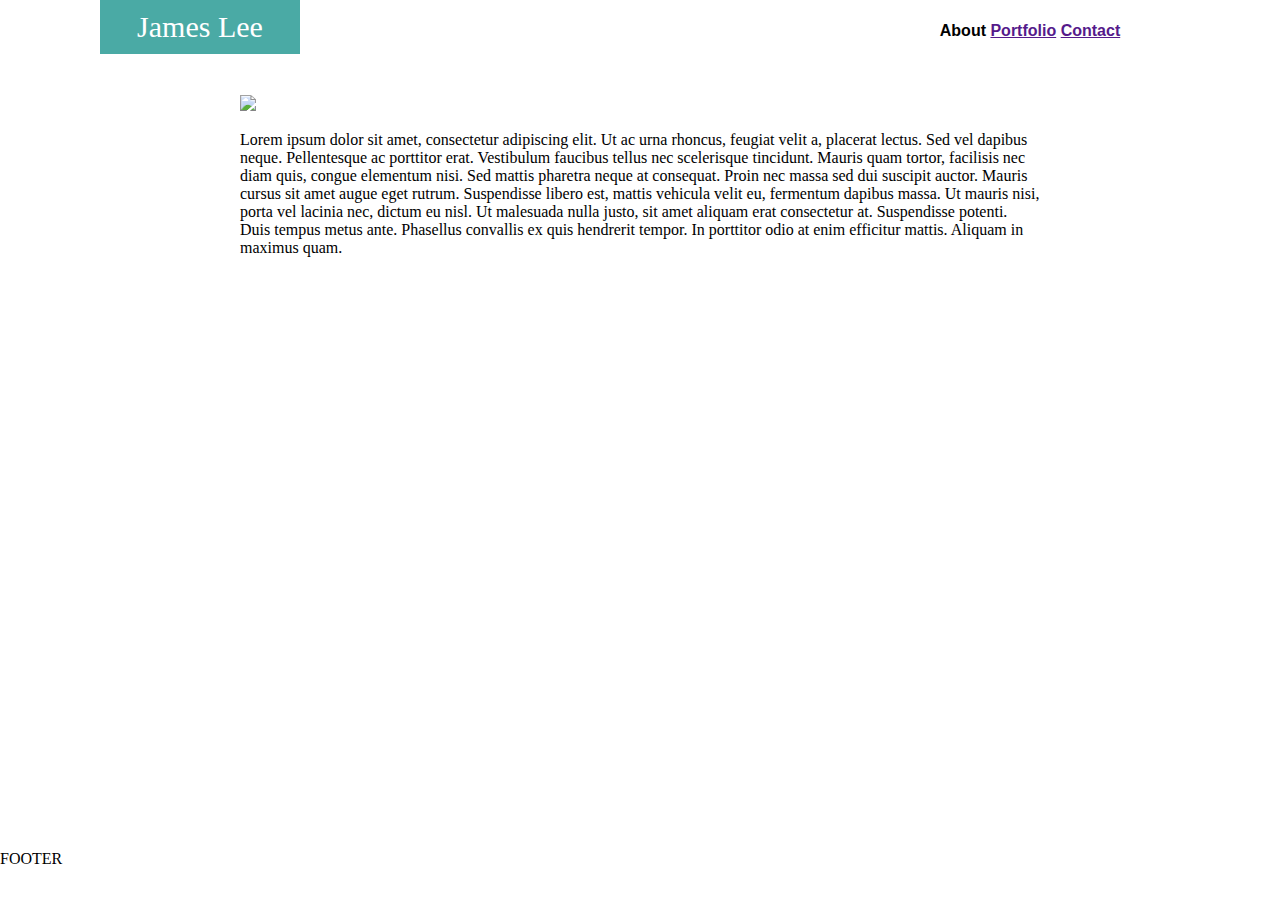
==== index.html @ 5b5eb69c "header done" ====
<!DOCTYPE html>
<html>

<head>
	<title>James Lee Bio</title>
    <meta charset="UTF-8">
    <link rel="stylesheet" type="text/css" href="assets/css/style.css">
    <!-- <link rel="stylesheet" type="text/css" href="reset.css"> -->
</head>

<body>

	<header>
		<div id="name" style="display: inline-block; float: left;">
			<p id=jameslee>James Lee</p>
		</div>

		<div class="header-right" style="float: right;">
			<div id="links"
			<a href="">About</a>
			<a href="">Portfolio</a>
			<a href="">Contact</a>
			</div>
		</div>
	</header>

	<div class="wrapper">

			<section style= "margin: auto; float: left; clear: both;">
				<img src="https://avatars1.githubusercontent.com/u/29965262?v=4&s=460/" style= "width: 200px">

				<p>Lorem ipsum dolor sit amet, consectetur adipiscing elit. Ut ac urna rhoncus, feugiat velit a, placerat lectus. Sed vel dapibus neque. Pellentesque ac porttitor erat. Vestibulum faucibus tellus nec scelerisque tincidunt. Mauris quam tortor, facilisis nec diam quis, congue elementum nisi. Sed mattis pharetra neque at consequat. Proin nec massa sed dui suscipit auctor. Mauris cursus sit amet augue eget rutrum. Suspendisse libero est, mattis vehicula velit eu, fermentum dapibus massa. Ut mauris nisi, porta vel lacinia nec, dictum eu nisl. Ut malesuada nulla justo, sit amet aliquam erat consectetur at. Suspendisse potenti. Duis tempus metus ante. Phasellus convallis ex quis hendrerit tempor. In porttitor odio at enim efficitur mattis. Aliquam in maximus quam.</p>

			</section>

			<div class= "push"></div>
	</div>
<footer class="footer">FOOTER</footer>
</body>


</html>
---- assets/css/style.css ----
html, body {
  height: 100%;
  margin: 0;
}

header {
	border-color: #cccccc;
	background-color: #ffffff;
	margin: auto;
}

section {
	padding-top: 40px;
}

#name {
  width: 200px;
  background-color: #4aaaa5;
  font-family: "Georgia", Times, Times New Roman, serif;
  font-size: 30px;
  text-align: center;
  margin-left:100px;
}

#jameslee {
	color: white;
	margin: 10px;
}

.header-right {
	font-family:"Arial", 'Helvetica Neue', Helvetica, sans-serif;
	font-weight: bold;
	height: 55px;
	width: 300px;
	margin-right: 100px;
}

#links {
	text-align: center;
	padding-top: 7px;
	line-height: 3;
}

.container {
  min-height: 100%;
  top-margin: 50px;
  left-margin: 100px;
  right-margin: 100px;
}
.wrapper {
  min-height: 100%;
  width: 800px;
  margin: auto;

  /* Equal to height of footer */
  /* But also accounting for potential margin-bottom of last child */
  margin-bottom: -50px;
}

.footer,
.push { 
  height: 55px
  ;
}
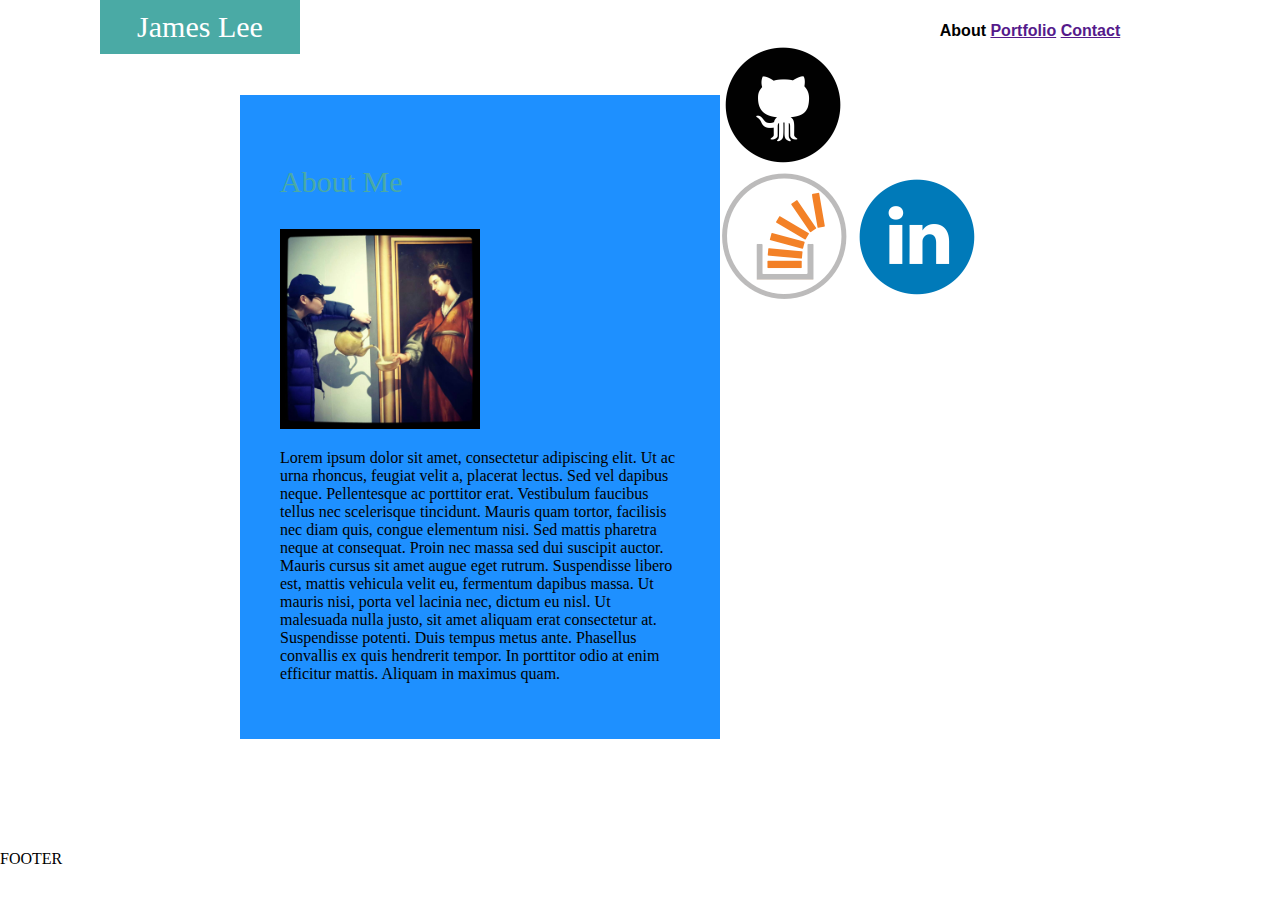
==== commit 0079f8e6: "box contents done" ====
--- a/index.html
+++ b/index.html
@@ -25,15 +25,26 @@
 	</header>
 
 	<div class="wrapper">
+		<div class="box1">
+			<section class="about" style= "float: left; clear: both;">
+				
+				<p id="aboutme">About Me</p>
 
-			<section style= "margin: auto; float: left; clear: both;">
-				<img src="https://avatars1.githubusercontent.com/u/29965262?v=4&s=460/" style= "width: 200px">
+				<img src="assets/images/Profile.jpg" style= "width: 200px">
 
 				<p>Lorem ipsum dolor sit amet, consectetur adipiscing elit. Ut ac urna rhoncus, feugiat velit a, placerat lectus. Sed vel dapibus neque. Pellentesque ac porttitor erat. Vestibulum faucibus tellus nec scelerisque tincidunt. Mauris quam tortor, facilisis nec diam quis, congue elementum nisi. Sed mattis pharetra neque at consequat. Proin nec massa sed dui suscipit auctor. Mauris cursus sit amet augue eget rutrum. Suspendisse libero est, mattis vehicula velit eu, fermentum dapibus massa. Ut mauris nisi, porta vel lacinia nec, dictum eu nisl. Ut malesuada nulla justo, sit amet aliquam erat consectetur at. Suspendisse potenti. Duis tempus metus ante. Phasellus convallis ex quis hendrerit tempor. In porttitor odio at enim efficitur mattis. Aliquam in maximus quam.</p>
 
 			</section>
 
-			<div class= "push"></div>
+			<section class="Connect">
+				<img src="assets/images/github.png">
+				<img src="assets/images/stackoverflow.png">
+				<img src="assets/images/linkedin.png"
+
+			</section>
+		
+		<div class= "push"></div>
+		</div>
 	</div>
 <footer class="footer">FOOTER</footer>
 </body>
--- a/assets/css/style.css
+++ b/assets/css/style.css
@@ -9,8 +9,28 @@
 	margin: auto;
 }
 
-section {
+.box1 {
 	padding-top: 40px;
+	width: 800px;
+	margin: auto;
+}
+
+.about {
+	width: 400px;
+	background-color:dodgerblue;
+	padding: 40px;
+	margin-top:40px;
+}
+
+#aboutme {
+	text-align: left;
+	color: #4aaaa5;
+	font-size: 30px;
+	font-family: "Georgia", Times, Times New Roman, serif;
+}
+
+.connect {
+	width: 300px;
 }
 
 #name {
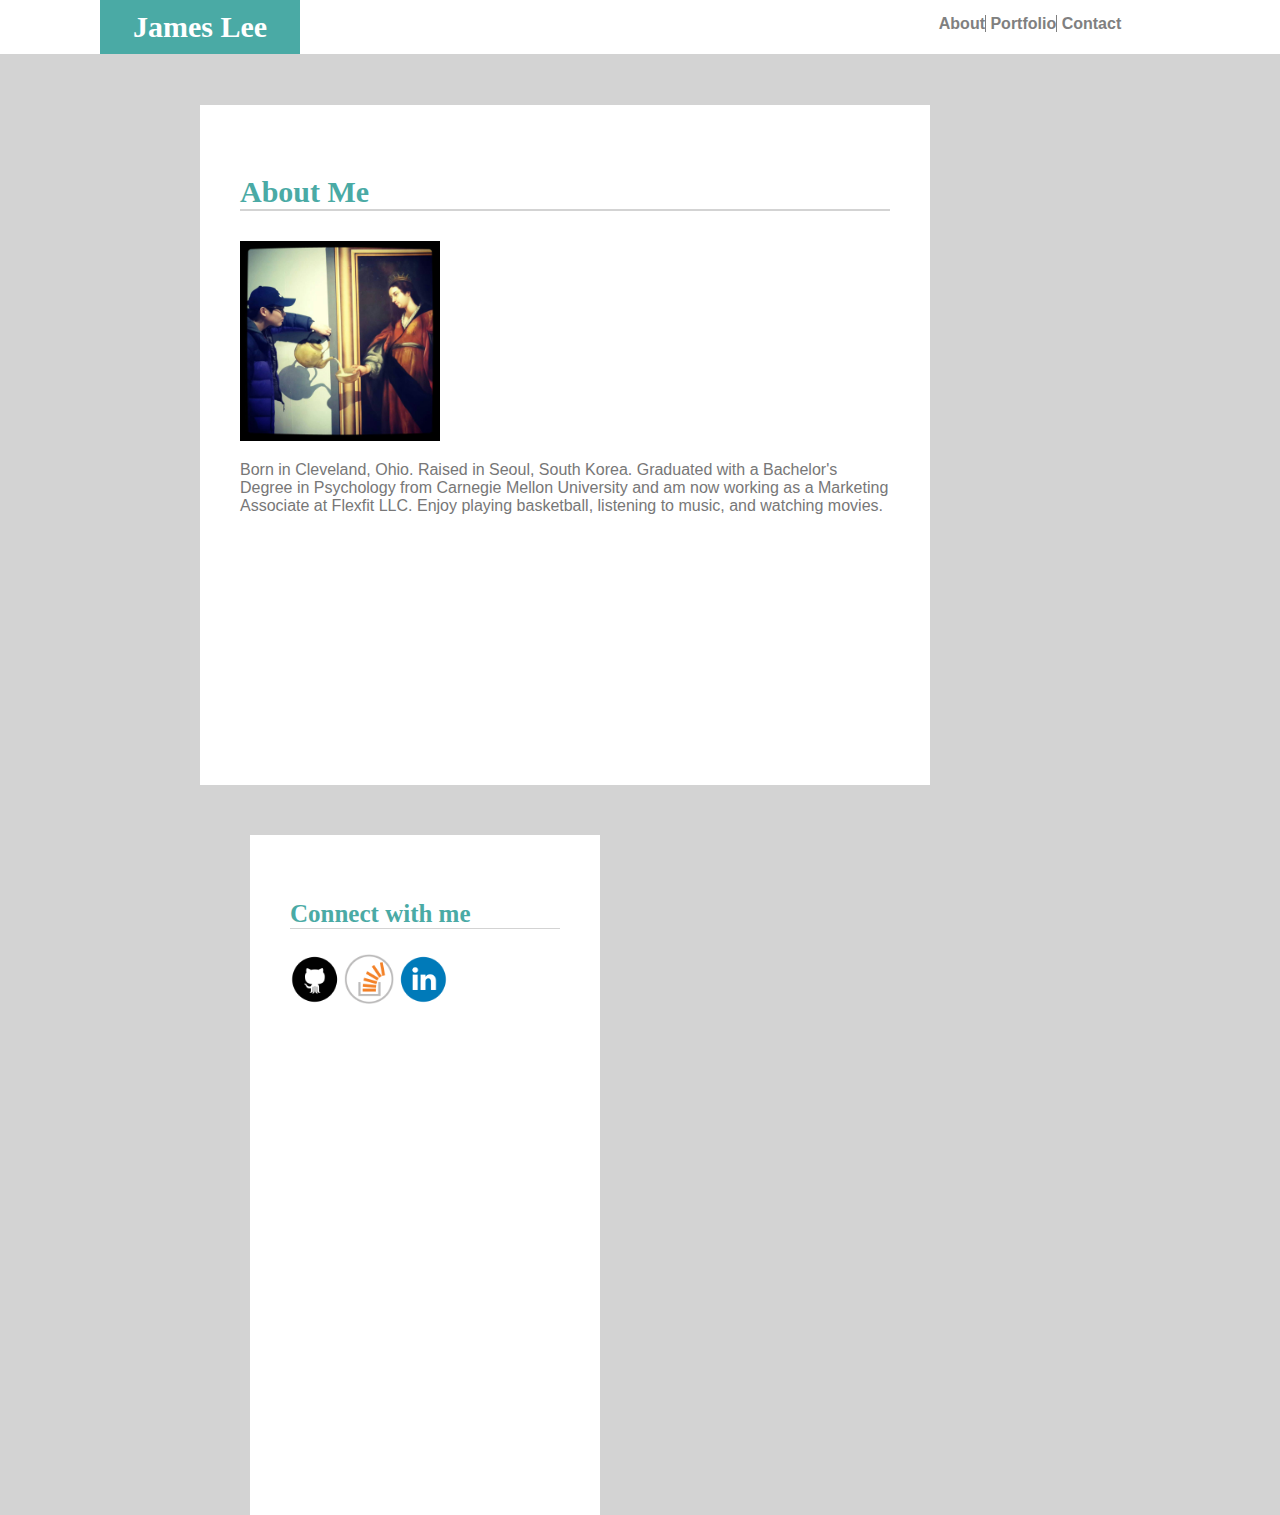
==== commit 72441c96: "first page done" ====
--- a/index.html
+++ b/index.html
@@ -16,37 +16,38 @@
 		</div>
 
 		<div class="header-right" style="float: right;">
-			<div id="links"
-			<a href="">About</a>
-			<a href="">Portfolio</a>
-			<a href="">Contact</a>
+			<div id="links">
+			<a id="r-header1" href="contact.html">About</a>
+			<a id="r-header2" href="">Portfolio</a>
+			<a id="r-header3" href="">Contact</a>
 			</div>
 		</div>
 	</header>
 
-	<div class="wrapper">
+	<div class="contents">
 		<div class="box1">
-			<section class="about" style= "float: left; clear: both;">
+			<section class="about" style= "float: left;">
 				
 				<p id="aboutme">About Me</p>
 
+				<!--WHY WON'T THIS TEXT WRAP AROUND IMAGE?-->
 				<img src="assets/images/Profile.jpg" style= "width: 200px">
 
-				<p>Lorem ipsum dolor sit amet, consectetur adipiscing elit. Ut ac urna rhoncus, feugiat velit a, placerat lectus. Sed vel dapibus neque. Pellentesque ac porttitor erat. Vestibulum faucibus tellus nec scelerisque tincidunt. Mauris quam tortor, facilisis nec diam quis, congue elementum nisi. Sed mattis pharetra neque at consequat. Proin nec massa sed dui suscipit auctor. Mauris cursus sit amet augue eget rutrum. Suspendisse libero est, mattis vehicula velit eu, fermentum dapibus massa. Ut mauris nisi, porta vel lacinia nec, dictum eu nisl. Ut malesuada nulla justo, sit amet aliquam erat consectetur at. Suspendisse potenti. Duis tempus metus ante. Phasellus convallis ex quis hendrerit tempor. In porttitor odio at enim efficitur mattis. Aliquam in maximus quam.</p>
+				<p>Born in Cleveland, Ohio. Raised in Seoul, South Korea. Graduated with a Bachelor's Degree in Psychology from Carnegie Mellon University and am now working as a Marketing Associate at Flexfit LLC. Enjoy playing basketball, listening to music, and watching movies.</p>
 
 			</section>
 
-			<section class="Connect">
-				<img src="assets/images/github.png">
-				<img src="assets/images/stackoverflow.png">
-				<img src="assets/images/linkedin.png"
+			<div class="sidebar">
+				<p id= "contactme">Connect with me</p>
+				<img src="assets/images/github.png" style= "width: 50px">
+				<img src="assets/images/stackoverflow.png" style= "width: 50px">
+				<img src="assets/images/linkedin.png" style= "width: 50px">
 
-			</section>
+			</div>
 		
-		<div class= "push"></div>
+			<div class= "push"></div>
 		</div>
-	</div>
-<footer class="footer">FOOTER</footer>
+	</div>	
 </body>
 
 
--- a/assets/css/style.css
+++ b/assets/css/style.css
@@ -1,25 +1,32 @@
 html, body {
   height: 100%;
   margin: 0;
+  background-color: lightgray;
 }
 
 header {
-	border-color: #cccccc;
 	background-color: #ffffff;
-	margin: auto;
+	height: 53.75px;
+	border-bottom: 3px #cccccc;
+}
+
+.box1 p {
+	font-family:"Arial",Helvetica, sans-serif;
+	color:#777777;
 }
 
 .box1 {
-	padding-top: 40px;
-	width: 800px;
-	margin: auto;
+	margin-left: 200px;
+	margin-right: 200px;
+	background-color: white;
 }
 
 .about {
-	width: 400px;
-	background-color:dodgerblue;
+	width: 650px;
+	background-color:white;
 	padding: 40px;
-	margin-top:40px;
+	margin-top: 50px;
+	height: 600px;
 }
 
 #aboutme {
@@ -27,16 +34,25 @@
 	color: #4aaaa5;
 	font-size: 30px;
 	font-family: "Georgia", Times, Times New Roman, serif;
+	font-weight: bold;
+	border-bottom: 2px solid lightgray;
 }
 
-.connect {
-	width: 300px;
+.sidebar {
+	width: 270px;
+	height: 600px;
+	float: left;
+	padding: 40px;
+	margin-top: 50px;
+	margin-left: 50px;
+	background-color: white;
 }
 
 #name {
   width: 200px;
   background-color: #4aaaa5;
   font-family: "Georgia", Times, Times New Roman, serif;
+  font-weight: bold;
   font-size: 30px;
   text-align: center;
   margin-left:100px;
@@ -48,17 +64,35 @@
 }
 
 .header-right {
-	font-family:"Arial", 'Helvetica Neue', Helvetica, sans-serif;
-	font-weight: bold;
 	height: 55px;
 	width: 300px;
 	margin-right: 100px;
 }
 
+#r-header1 {
+	border-right: 1px solid gray;
+}
+
+#r-header2 {
+	border-right: 1px solid gray;
+}
+
 #links {
 	text-align: center;
-	padding-top: 7px;
+	height: 53.75px;
 	line-height: 3;
+	background-color: white;
+	margin: auto;
+	font-family: "Arial", Helvetica, sans-serif;
+	font-weight: bold;
+}
+
+#contactme {
+	border-bottom: 1px solid lightgray;
+	font-size: 25px;
+	font-family: "Georgia", Times, Times New Roman, serif;
+	font-weight: bold;
+	color:#4aaaa5;
 }
 
 .container {
@@ -67,18 +101,19 @@
   left-margin: 100px;
   right-margin: 100px;
 }
-.wrapper {
+
+.contents {
   min-height: 100%;
-  width: 800px;
-  margin: auto;
-
-  /* Equal to height of footer */
-  /* But also accounting for potential margin-bottom of last child */
+  width: 100%
   margin-bottom: -50px;
 }
 
-.footer,
-.push { 
-  height: 55px
-  ;
+a:link {
+	color: gray;
+	text-decoration: none;
+}
+
+a:visited {
+	color: gray;
+	text-decoration: none;
 }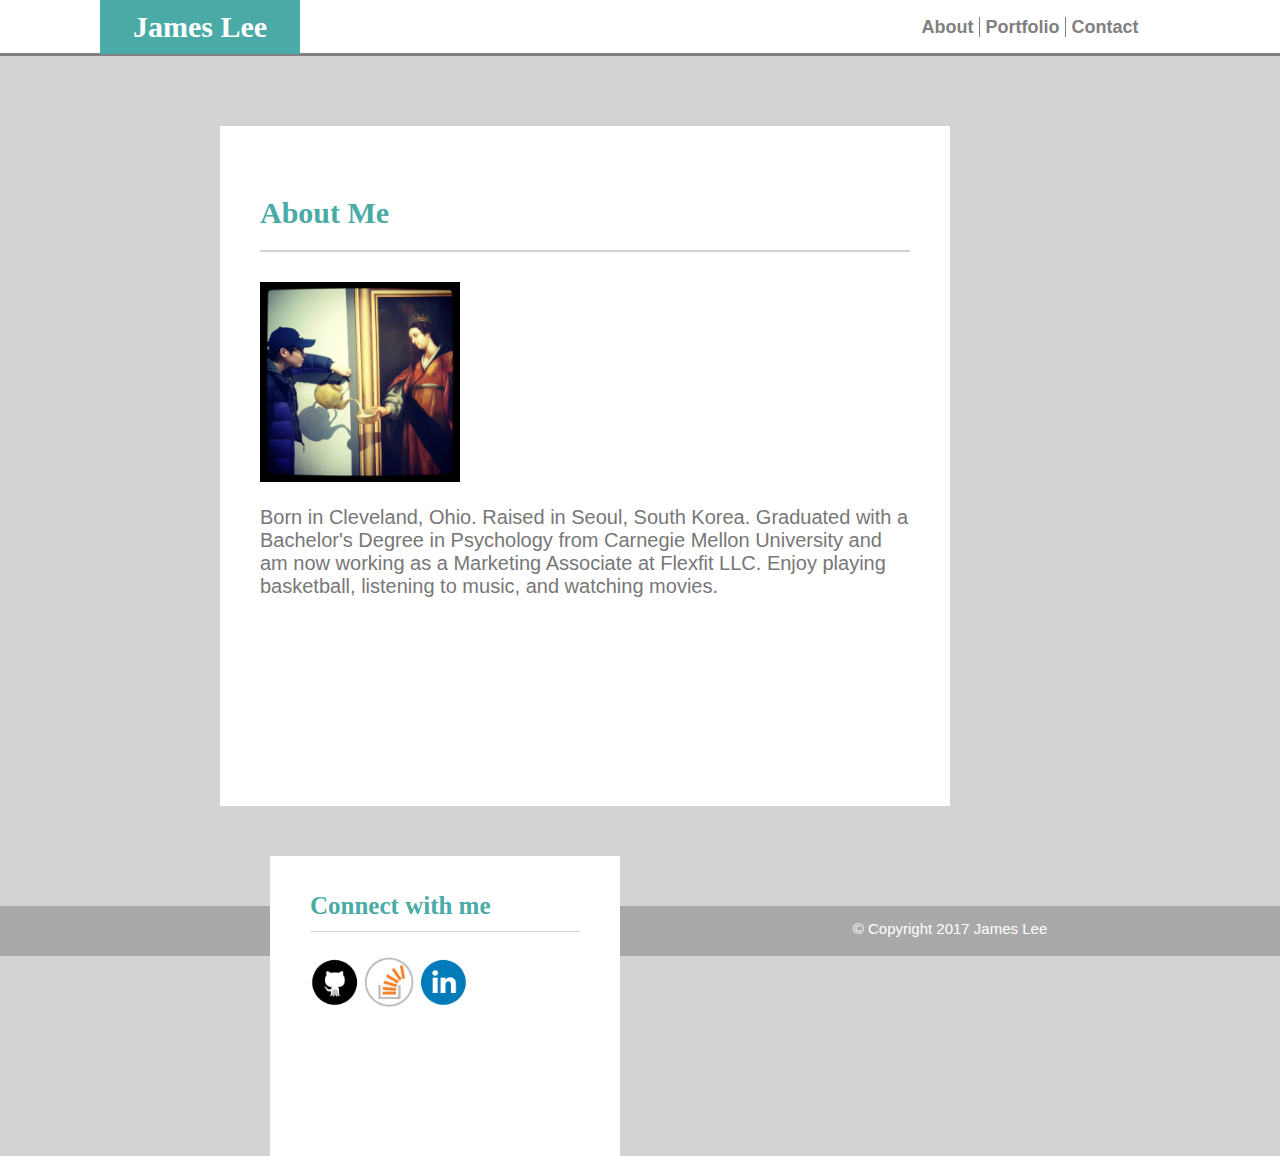
==== commit 80f68ac8: "contact page done" ====
--- a/index.html
+++ b/index.html
@@ -4,8 +4,8 @@
 <head>
 	<title>James Lee Bio</title>
     <meta charset="UTF-8">
+    <link rel="stylesheet" type="text/css" href="reset.css">
     <link rel="stylesheet" type="text/css" href="assets/css/style.css">
-    <!-- <link rel="stylesheet" type="text/css" href="reset.css"> -->
 </head>
 
 <body>
@@ -17,18 +17,19 @@
 
 		<div class="header-right" style="float: right;">
 			<div id="links">
-			<a id="r-header1" href="contact.html">About</a>
-			<a id="r-header2" href="">Portfolio</a>
-			<a id="r-header3" href="">Contact</a>
+			<a id="r-header1" href="index.html">About</a>
+			<a id="r-header2" href="portfolio.html">Portfolio</a>
+			<a id="r-header3" href="contact.html">Contact</a>
 			</div>
 		</div>
 	</header>
 
-	<div class="contents">
+	<div class="content">
+	<div class="content-inside">
 		<div class="box1">
 			<section class="about" style= "float: left;">
 				
-				<p id="aboutme">About Me</p>
+				<p id="box1header">About Me</p>
 
 				<!--WHY WON'T THIS TEXT WRAP AROUND IMAGE?-->
 				<img src="assets/images/Profile.jpg" style= "width: 200px">
@@ -39,15 +40,22 @@
 
 			<div class="sidebar">
 				<p id= "contactme">Connect with me</p>
-				<img src="assets/images/github.png" style= "width: 50px">
-				<img src="assets/images/stackoverflow.png" style= "width: 50px">
-				<img src="assets/images/linkedin.png" style= "width: 50px">
+				<a href="https://github.com/jongkooklee">
+					<img src="assets/images/github.png" style= "width: 50px">
+				</a>
+				<a href="https://stackoverflow.com/users/8586597/james-lee">
+					<img src="assets/images/stackoverflow.png" style= "width: 50px">
+				</a>
+				<a href="https://www.linkedin.com/in/jongkooklee91/">
+					<img src="assets/images/linkedin.png" style= "width: 50px">
+				</a>
 
 			</div>
-		
-			<div class= "push"></div>
 		</div>
-	</div>	
+	</div>
+	</div>
+	<footer class="footer">© Copyright 2017 James Lee </footer>	
+<!-- 	FOOTER WONT STICK -->
 </body>
 
 
--- a/assets/css/style.css
+++ b/assets/css/style.css
@@ -2,23 +2,47 @@
   height: 100%;
   margin: 0;
   background-color: lightgray;
+/* WHY WONT BACKGROUND IMAGE WORK?
+background-image: url("assets/images/darkness");*/
 }
+
+.content {
+	min-height: 100%;
+}
+
+.content-inside {
+	padding:20px;
+	padding-bottom: 50px;
+}
+
+.footer {
+	height: 50px;
+	margin-top: -50px;
+	text-align: center;
+	color: white;
+	background-color: darkgrey;
+	font-family: "Arial";
+	font-size: 15px;
+	line-height: 3;
+/*	border-top: 3px #4aaaa5;
+
+DOESNT WORK*/}
 
 header {
 	background-color: #ffffff;
-	height: 53.75px;
-	border-bottom: 3px #cccccc;
+	height: 53px;
+	border-bottom: 3px solid gray;
 }
 
 .box1 p {
 	font-family:"Arial",Helvetica, sans-serif;
+	font-size: 20px;
 	color:#777777;
 }
 
 .box1 {
 	margin-left: 200px;
 	margin-right: 200px;
-	background-color: white;
 }
 
 .about {
@@ -29,20 +53,22 @@
 	height: 600px;
 }
 
-#aboutme {
+#box1header {
 	text-align: left;
 	color: #4aaaa5;
 	font-size: 30px;
 	font-family: "Georgia", Times, Times New Roman, serif;
 	font-weight: bold;
 	border-bottom: 2px solid lightgray;
+	padding-bottom: 20px;
 }
 
 .sidebar {
 	width: 270px;
-	height: 600px;
+	height: 300px;
 	float: left;
-	padding: 40px;
+	padding-left: 40px;
+	padding-right: 40px;
 	margin-top: 50px;
 	margin-left: 50px;
 	background-color: white;
@@ -55,7 +81,7 @@
   font-weight: bold;
   font-size: 30px;
   text-align: center;
-  margin-left:100px;
+  margin-left: 100px;
 }
 
 #jameslee {
@@ -71,20 +97,23 @@
 
 #r-header1 {
 	border-right: 1px solid gray;
+	padding-right: 6px;
 }
 
 #r-header2 {
 	border-right: 1px solid gray;
+	padding-right: 6px;
 }
 
 #links {
 	text-align: center;
-	height: 53.75px;
+	height: 53px;
 	line-height: 3;
 	background-color: white;
 	margin: auto;
 	font-family: "Arial", Helvetica, sans-serif;
 	font-weight: bold;
+	font-size: 18px;
 }
 
 #contactme {
@@ -93,6 +122,7 @@
 	font-family: "Georgia", Times, Times New Roman, serif;
 	font-weight: bold;
 	color:#4aaaa5;
+	line-height: 2;
 }
 
 .container {
@@ -100,12 +130,6 @@
   top-margin: 50px;
   left-margin: 100px;
   right-margin: 100px;
-}
-
-.contents {
-  min-height: 100%;
-  width: 100%
-  margin-bottom: -50px;
 }
 
 a:link {
@@ -116,4 +140,47 @@
 a:visited {
 	color: gray;
 	text-decoration: none;
+}
+
+a:hover {
+	color: black;
+}
+
+/*CONTACT FORM CSS*/
+
+input[type=text], select, textarea {
+	width: 100%;
+	padding: 12px;
+	border: 1px solid #ccc;
+	border-radius: 4px;
+	box-sizing: border-box;
+	margin-top: 6px;
+	margin-bottom: 20px;
+	resize: vertical;
+}
+
+input[type=submit] {
+	background-color: #4aaaa5;
+	font-family: "Arial", sans-serif;
+	font-weight: bold;
+	font-size: 20px;
+	color: white;
+	line-height: 2;
+	padding-right: 30px;
+	padding-left: 30px;
+
+}
+
+input[type=submit]:hover {
+	background-color: white;
+}
+
+input[type=submit]:active {
+	background-color: darkgrey
+}
+
+label {
+	font-family:"Arial",Helvetica, sans-serif;
+	font-size: 20px;
+	color:#777777;
 }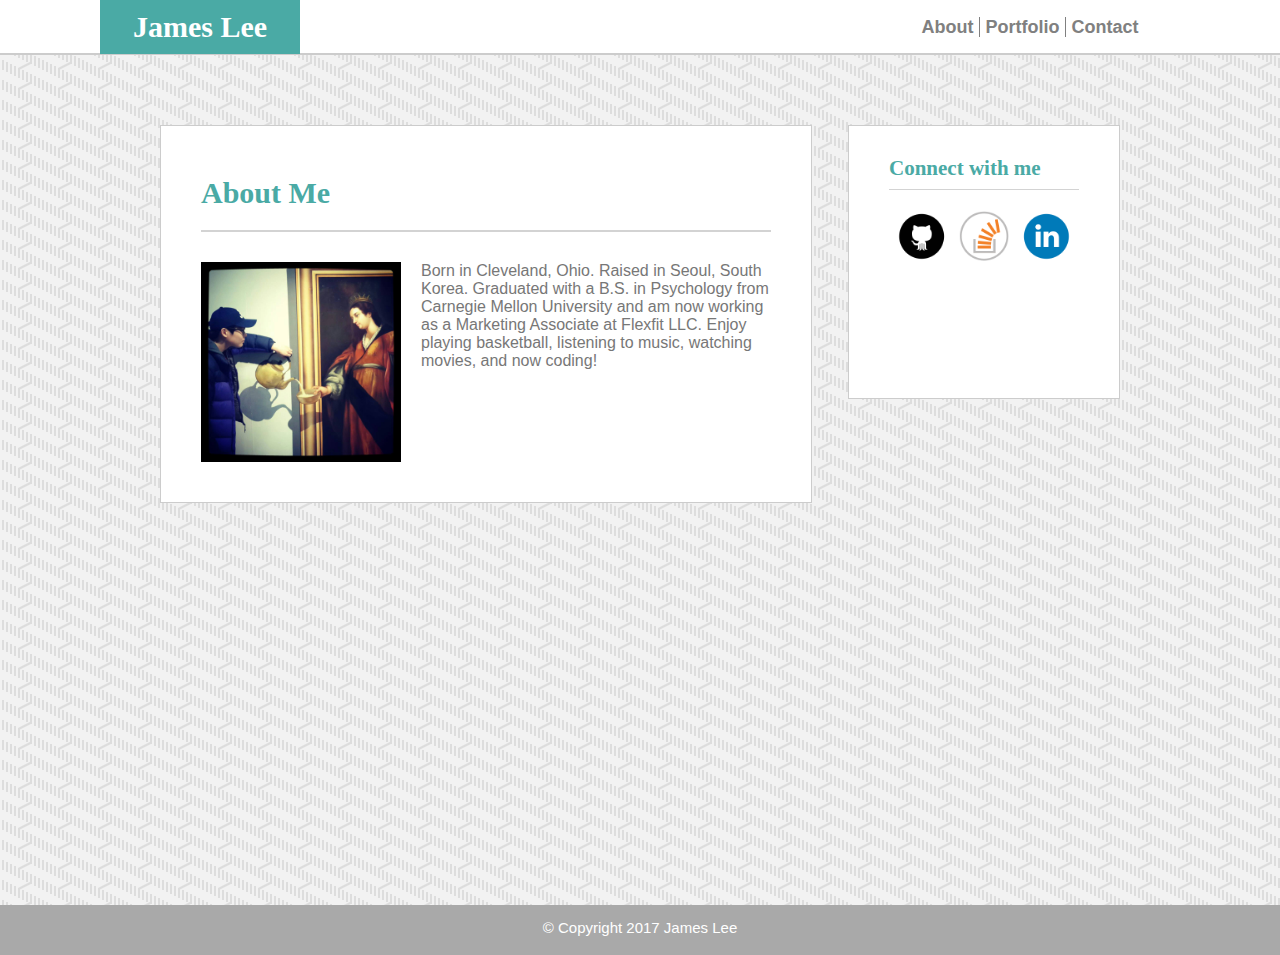
==== commit 72d35882: "FINAL" ====
--- a/index.html
+++ b/index.html
@@ -31,10 +31,9 @@
 				
 				<p id="box1header">About Me</p>
 
-				<!--WHY WON'T THIS TEXT WRAP AROUND IMAGE?-->
-				<img src="assets/images/Profile.jpg" style= "width: 200px">
+				<img src="assets/images/Profile.jpg" style= "width: 200px; float: left; margin-right: 20px">
 
-				<p>Born in Cleveland, Ohio. Raised in Seoul, South Korea. Graduated with a Bachelor's Degree in Psychology from Carnegie Mellon University and am now working as a Marketing Associate at Flexfit LLC. Enjoy playing basketball, listening to music, and watching movies.</p>
+				<p>Born in Cleveland, Ohio. Raised in Seoul, South Korea. Graduated with a B.S. in Psychology from Carnegie Mellon University and am now working as a Marketing Associate at Flexfit LLC. Enjoy playing basketball, listening to music,  watching movies, and now coding!</p>
 
 			</section>
 
--- a/assets/css/style.css
+++ b/assets/css/style.css
@@ -1,9 +1,7 @@
 html, body {
   height: 100%;
   margin: 0;
-  background-color: lightgray;
-/* WHY WONT BACKGROUND IMAGE WORK?
-background-image: url("assets/images/darkness");*/
+  background-image: url("../images/steps.png");
 }
 
 .content {
@@ -31,26 +29,27 @@
 header {
 	background-color: #ffffff;
 	height: 53px;
-	border-bottom: 3px solid gray;
+	border-bottom: 2px solid #cccccc;
 }
 
 .box1 p {
 	font-family:"Arial",Helvetica, sans-serif;
-	font-size: 20px;
+	font-size: 16px;
 	color:#777777;
 }
 
 .box1 {
-	margin-left: 200px;
-	margin-right: 200px;
+	width: 960px;
+	margin: auto;
 }
 
 .about {
-	width: 650px;
+	width: 570px;
 	background-color:white;
-	padding: 40px;
+	padding: 20px 40px 40px 40px;
 	margin-top: 50px;
-	height: 600px;
+	height: 100%;
+	border: 1px solid #ccc;
 }
 
 #box1header {
@@ -63,15 +62,21 @@
 	padding-bottom: 20px;
 }
 
+.sidebar img {
+	padding-left: 8px;
+}
+
+/*HOW DO YOU AUTO-DISTRIBUTE IMAGES HORIZONTALLY?*/
+
 .sidebar {
-	width: 270px;
-	height: 300px;
-	float: left;
+	width: 190px;
+	height: 272px;
+	float: right;
 	padding-left: 40px;
 	padding-right: 40px;
 	margin-top: 50px;
-	margin-left: 50px;
 	background-color: white;
+	border: 1px solid #ccc;
 }
 
 #name {
@@ -118,7 +123,7 @@
 
 #contactme {
 	border-bottom: 1px solid lightgray;
-	font-size: 25px;
+	font-size: 21px;
 	font-family: "Georgia", Times, Times New Roman, serif;
 	font-weight: bold;
 	color:#4aaaa5;
@@ -162,7 +167,6 @@
 input[type=submit] {
 	background-color: #4aaaa5;
 	font-family: "Arial", sans-serif;
-	font-weight: bold;
 	font-size: 20px;
 	color: white;
 	line-height: 2;
@@ -183,4 +187,17 @@
 	font-family:"Arial",Helvetica, sans-serif;
 	font-size: 20px;
 	color:#777777;
+}
+/*CONTACT FORM CSS*/
+
+p.portfoliotext {
+	width: 260px;
+	font-family: "Georgia", Times, Times New Roman, serif;
+	font-size: 20px;
+	color:white;
+	background-color: #4aaaa5;
+	text-align: center;
+	line-height: 2;
+	position: relative;
+	bottom: 90px;
 }